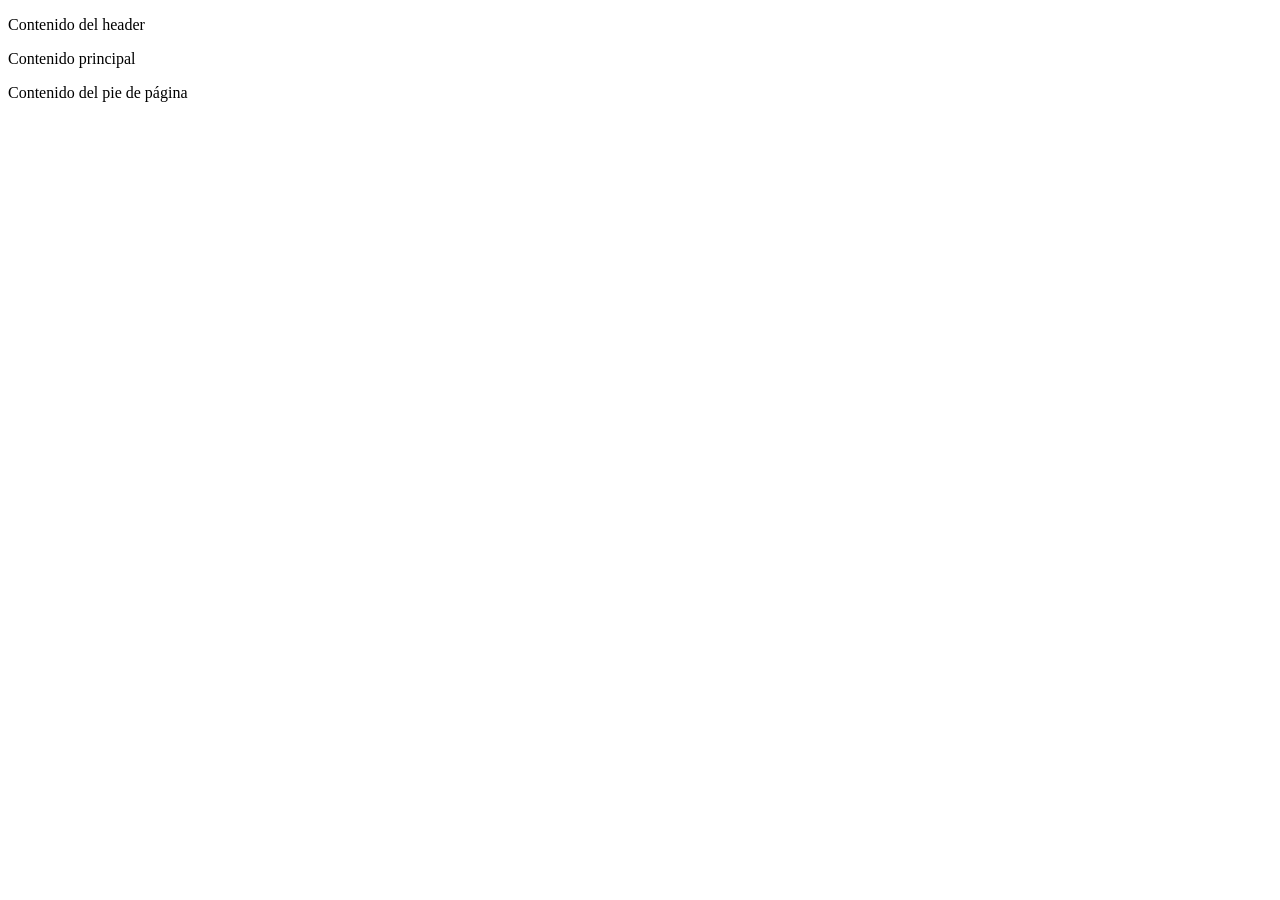
==== ProyectoPortafolio/index.html @ d703f00c "a8.1" ====
<!DOCTYPE html>
<html lang="en">

<head>
    <meta charset="UTF-8">
    <meta name="viewport" content="width=device-width, initial-scale=1.0">

    <!-- Fuentes tipograficas -->
    <link rel="preconnect" href="https://fonts.googleapis.com">
    <link rel="preconnect" href="https://fonts.gstatic.com" crossorigin>
    <link href="https://fonts.googleapis.com/css2?family=Open+Sans:ital,wght@0,300..800;1,300..800&display=swap"
        rel="stylesheet">

    <!-- Hoja de estilos -->
    <link rel="stylesheet" href="/css/normalize.css">
    <link rel="stylesheet" href="/css/estilo.css">

    <!-- Scripts -->
    <script src="./js/modernizr-custom.js"></script>

    <title>Mi portafolio</title>
</head>

<body>

    <header>
        <p>Contenido del header</p>
    </header>

    <!-- Para el contenido principal tambien puede usar la etiqueta <main> -->
    <div id="main">
        <p>Contenido principal</p>
    </div>

    <footer>
        <p>Contenido del pie de página</p>
    </footer>

</body>

</html>
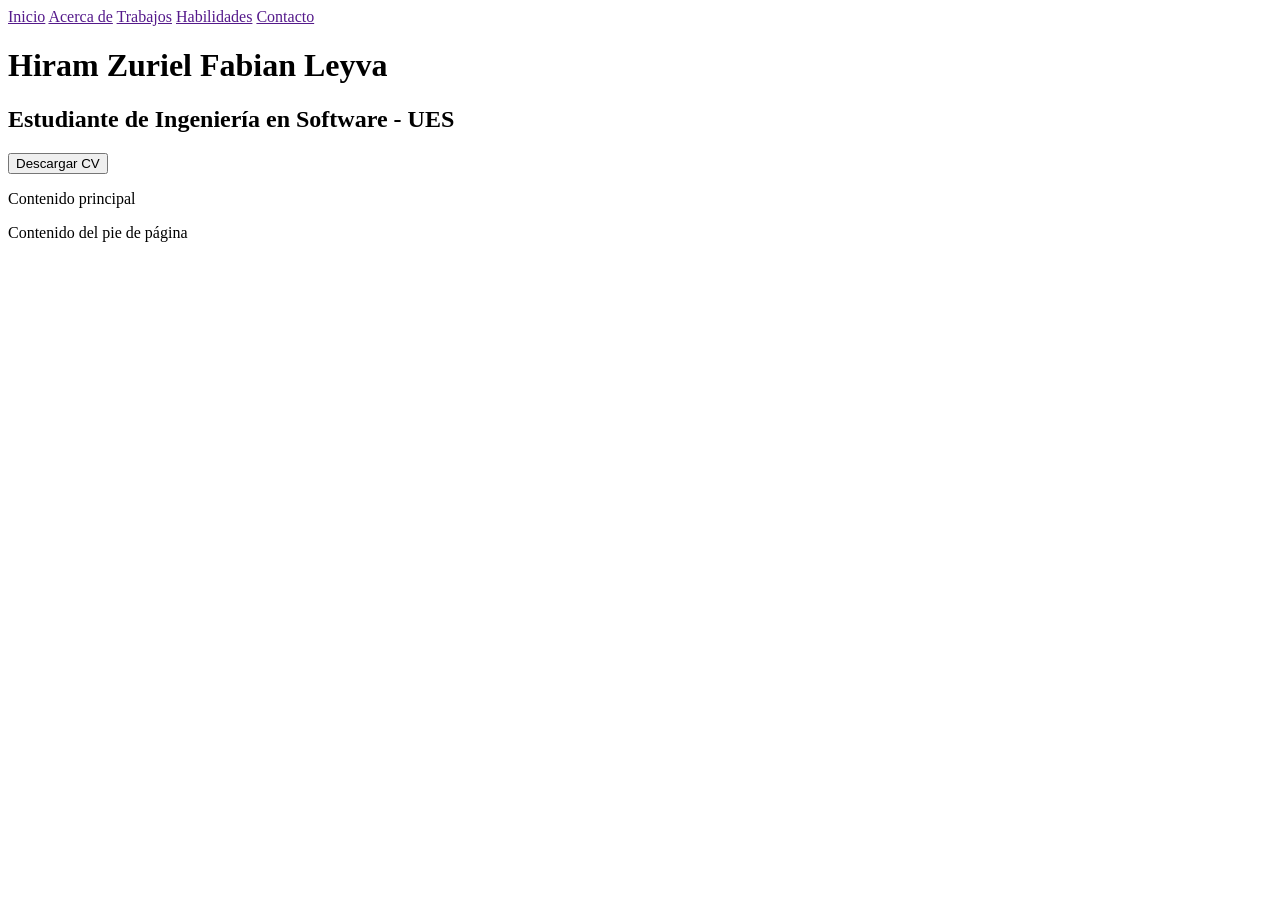
==== commit dc7cf25f: "a8.2" ====
--- a/ProyectoPortafolio/index.html
+++ b/ProyectoPortafolio/index.html
@@ -23,9 +23,25 @@
 
 <body>
 
-    <header>
-        <p>Contenido del header</p>
-    </header>
+ <header>
+    <div class="container">
+        <nav class="menu">
+            <a href="">Inicio</a>
+            <a href="">Acerca de</a>
+            <a href="">Trabajos</a>
+            <a href="">Habilidades</a>
+            <a href="">Contacto</a>
+        </nav>
+
+        <div class="container-text">
+            <div class="text">
+                <h1 class="name">Hiram Zuriel Fabian Leyva</h1>
+                <h2 class="profession">Estudiante de Ingeniería en Software - UES</h2>
+                <button class="btn-cv">Descargar CV</button>
+            </div>
+        </div>
+    </div>
+</header>
 
     <!-- Para el contenido principal tambien puede usar la etiqueta <main> -->
     <div id="main">
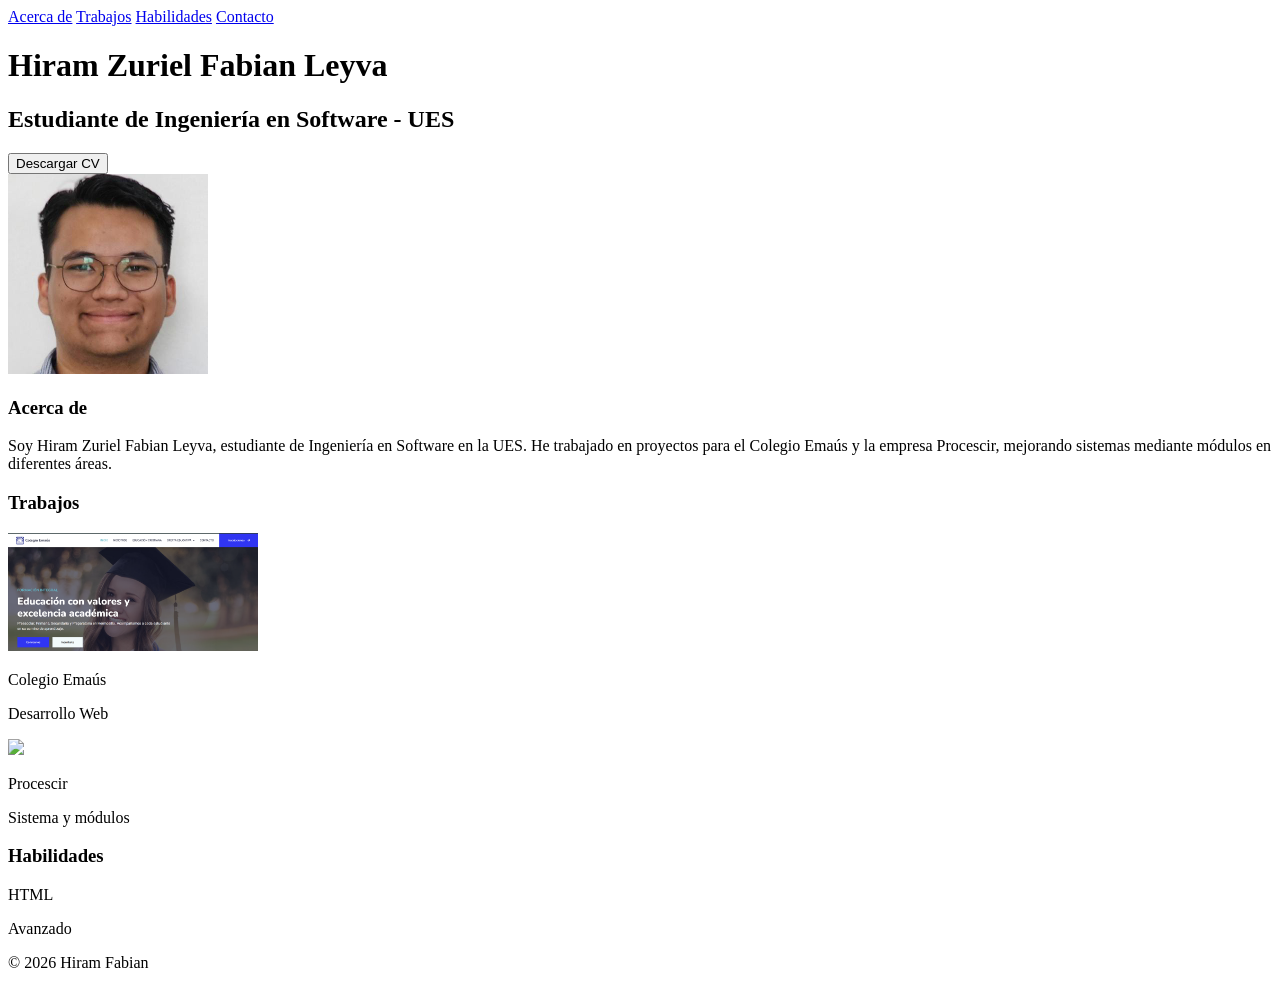
==== commit 9a7b2ff2: "a8.3" ====
--- a/ProyectoPortafolio/index.html
+++ b/ProyectoPortafolio/index.html
@@ -20,17 +20,15 @@
 
     <title>Mi portafolio</title>
 </head>
-
 <body>
 
- <header>
+<header>
     <div class="container">
         <nav class="menu">
-            <a href="">Inicio</a>
-            <a href="">Acerca de</a>
-            <a href="">Trabajos</a>
-            <a href="">Habilidades</a>
-            <a href="">Contacto</a>
+            <a href="#section-about">Acerca de</a>
+            <a href="#section-jobs">Trabajos</a>
+            <a href="#section-skills">Habilidades</a>
+            <a href="#">Contacto</a>
         </nav>
 
         <div class="container-text">
@@ -43,14 +41,80 @@
     </div>
 </header>
 
-    <!-- Para el contenido principal tambien puede usar la etiqueta <main> -->
-    <div id="main">
-        <p>Contenido principal</p>
+<!-- CONTENIDO PRINCIPAL -->
+<main>
+
+<section id="section-about">
+    <div class="container">
+        <div class="photo">
+            <img src="./img/hiram.jpeg" width="200px" height="200px" alt="Hiram Zuriel Fabian Leyva">
+        </div>
+        <div class="text">
+            <h3 class="title">Acerca de</h3>
+            <p>
+                Soy <span class="bold">Hiram Zuriel Fabian Leyva</span>, estudiante de Ingeniería en Software en la UES.
+                He trabajado en proyectos para el Colegio Emaús y la empresa Procescir,
+                mejorando sistemas mediante módulos en diferentes áreas.
+            </p>
+        </div>
     </div>
+</section>
 
-    <footer>
-        <p>Contenido del pie de página</p>
-    </footer>
+<section id="section-jobs">
+    <div class="container">
+        <h3 class="titulo">Trabajos</h3>
+        <div class="container-jobs">
+
+            <div class="job">
+                <div class="thumb">
+                    <img src="img/trabajos/emaus.png" width="250px">
+                </div>
+                <div class="description">
+                    <p class="name">Colegio Emaús</p>
+                    <p class="category">Desarrollo Web</p>
+                </div>
+            </div>
+
+            <div class="job">
+                <div class="thumb">
+                    <img src="img/trabajos/procescir.jpg" width="250px">
+                </div>
+                <div class="description">
+                    <p class="name">Procescir</p>
+                    <p class="category">Sistema y módulos</p>
+                </div>
+            </div>
+
+        </div>
+    </div>
+</section>
+
+<section id="section-skills">
+    <div class="container">
+        <h3 class="title">Habilidades</h3>
+        <div class="container-skills">
+
+            <div class="skill">
+                <div class="icon-skill">
+                    <i class="fa-brands fa-html5"></i>
+                </div>
+                <div class="description">
+                    <p class="name">HTML</p>
+                    <p class="category">Avanzado</p>
+                </div>
+            </div>
+
+            <!-- más skills -->
+
+        </div>
+    </div>
+</section>
+
+</main>
+
+<footer>
+    <p>© 2026 Hiram Fabian</p>
+</footer>
 
 </body>
 
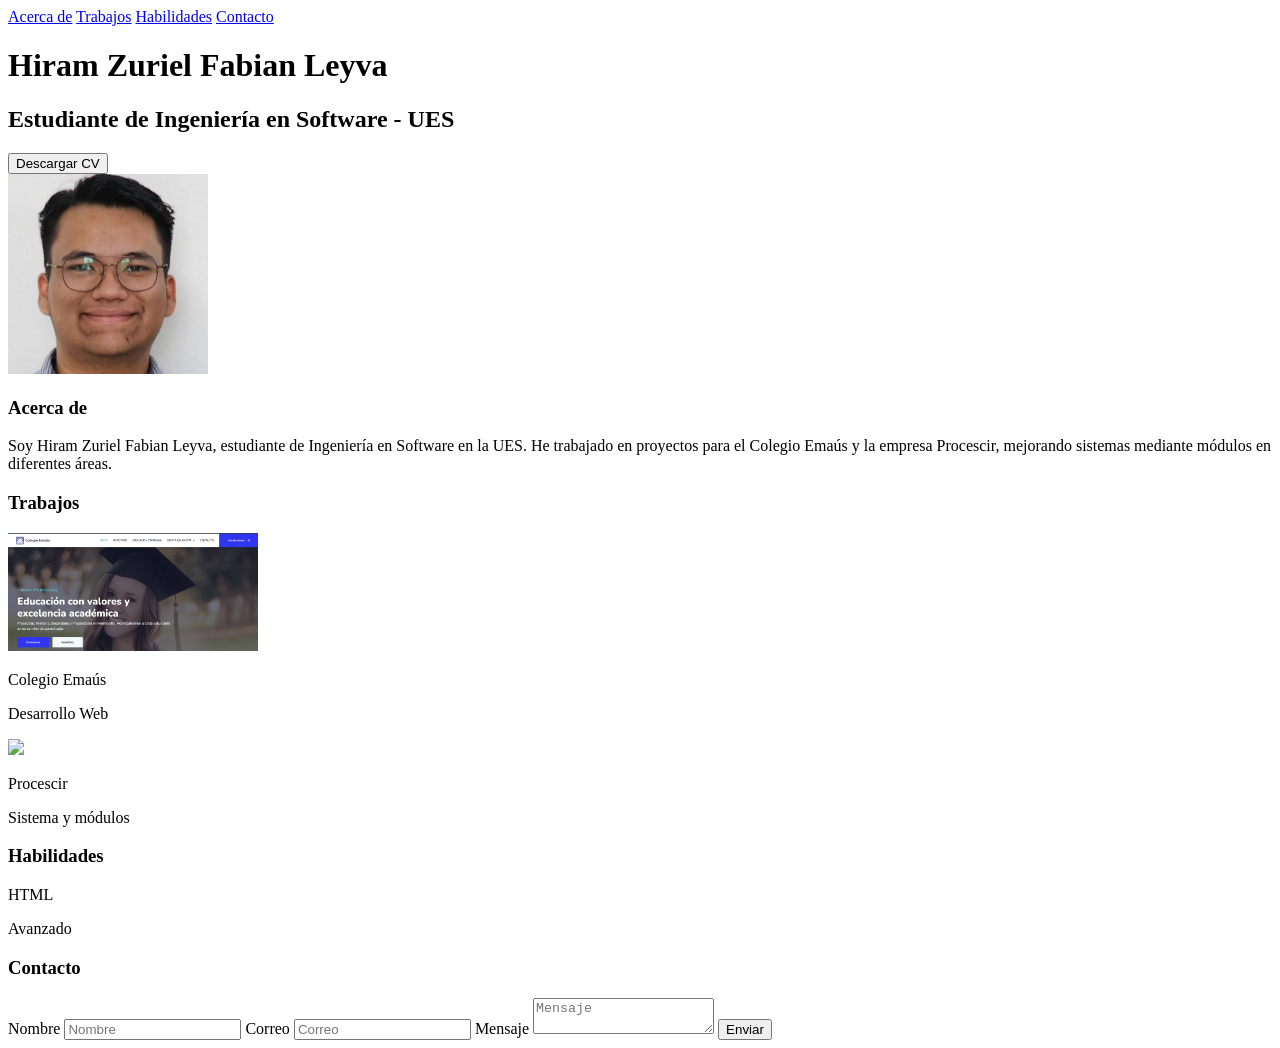
==== commit f860d389: "a8.4" ====
--- a/ProyectoPortafolio/index.html
+++ b/ProyectoPortafolio/index.html
@@ -113,7 +113,26 @@
 </main>
 
 <footer>
-    <p>© 2026 Hiram Fabian</p>
+<section id="section-contact">
+    <div class="container">
+        <h3 class="title">Contacto</h3>
+
+        <form class="form-message" action="#" method="POST">
+            
+            <label for="nombre">Nombre</label>
+            <input type="text" id="nombre" name="nombre" placeholder="Nombre" required>
+
+            <label for="email">Correo</label>
+            <input type="email" id="email" name="email" placeholder="Correo" required>
+
+            <label for="mensaje">Mensaje</label>
+            <textarea id="mensaje" name="mensaje" placeholder="Mensaje" required></textarea>
+
+            <input class="btn-send-msg" type="submit" value="Enviar">
+
+        </form>
+    </div>
+</section>
 </footer>
 
 </body>
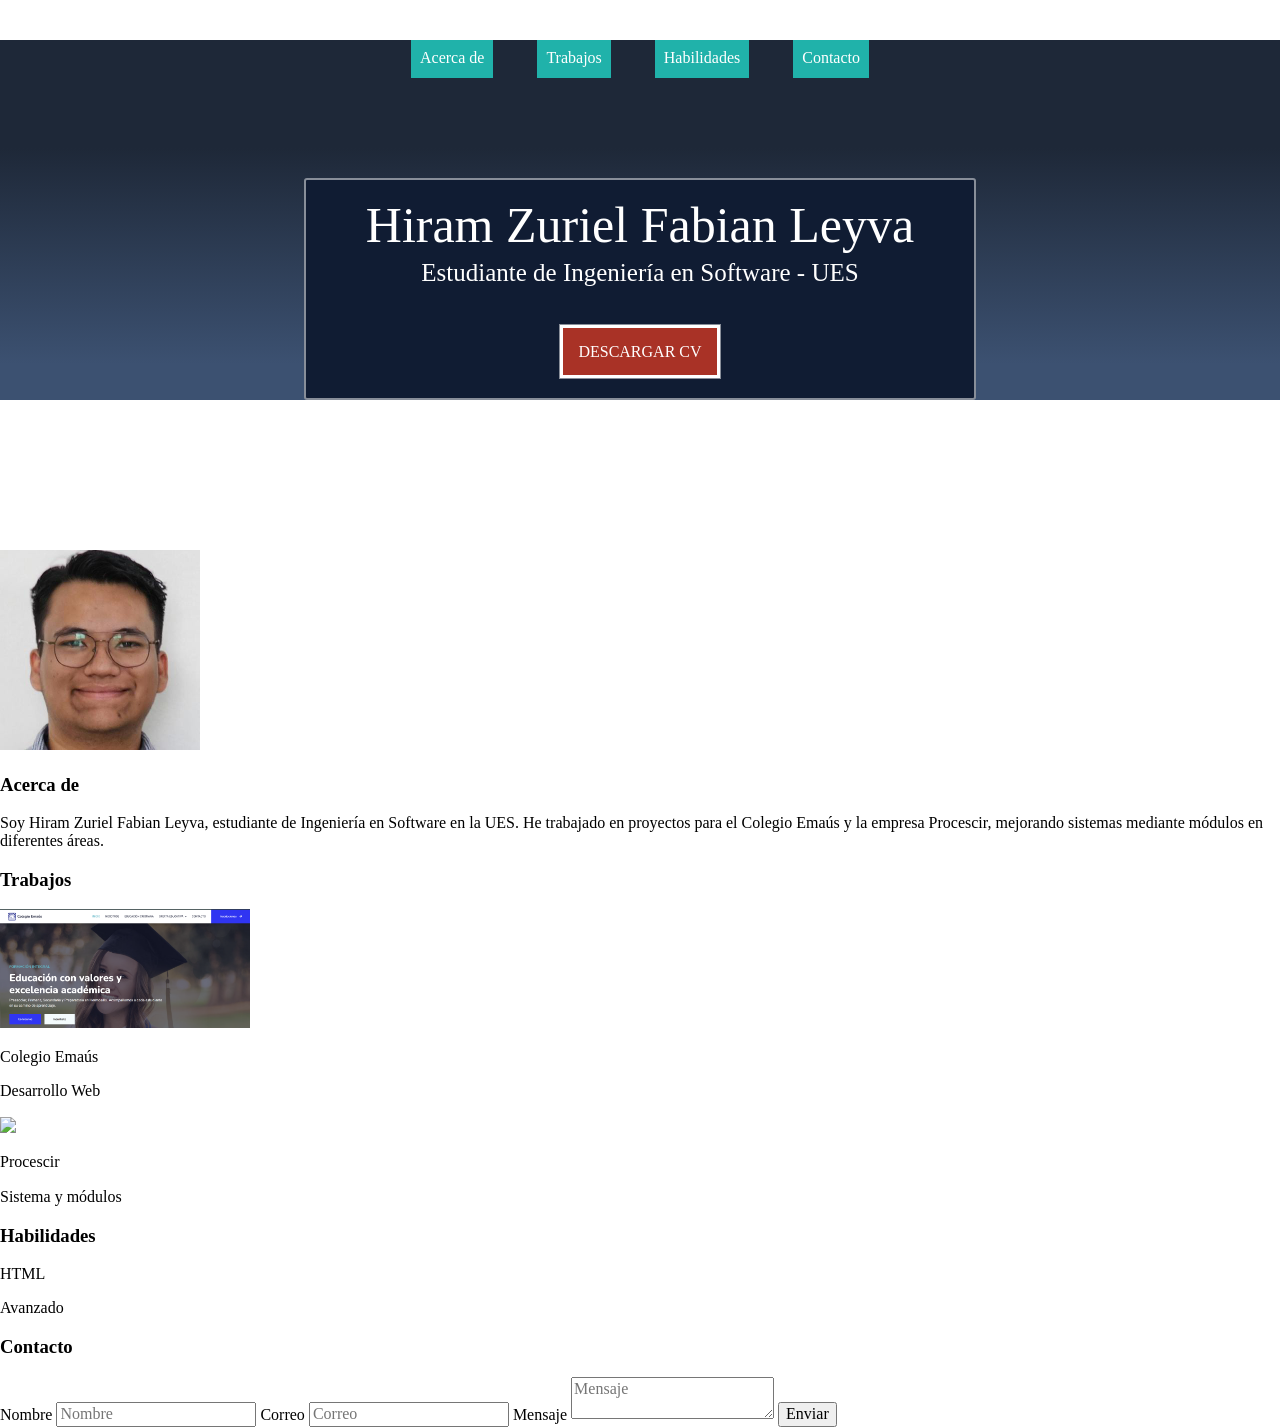
==== commit 5f8d3f3e: "a10" ====
--- a/ProyectoPortafolio/index.html
+++ b/ProyectoPortafolio/index.html
@@ -12,8 +12,9 @@
         rel="stylesheet">
 
     <!-- Hoja de estilos -->
-    <link rel="stylesheet" href="/css/normalize.css">
-    <link rel="stylesheet" href="/css/estilo.css">
+<!-- Hoja de estilos -->
+<link rel="stylesheet" href="css/normalize.css">
+<link rel="stylesheet" href="css/style.css">
 
     <!-- Scripts -->
     <script src="./js/modernizr-custom.js"></script>
--- a/ProyectoPortafolio/css/style.css
+++ b/ProyectoPortafolio/css/style.css
@@ -0,0 +1,104 @@
+/* ----- Header ----- */
+
+header {
+    background-image: linear-gradient(#1e2838 30%, #3c5171 90%);
+    background-size: 60%;
+    max-height: 600px;
+}
+
+/* 2. Estilo al menú */
+
+header .menu {
+    margin: 40px;
+    text-align: center;
+}
+
+header .menu a {
+    background: lightseagreen;
+    margin: 0 20px;
+    color: #fff;
+    padding: 9px;
+    font-size: 1em;
+    display: inline-block;
+    text-decoration: none;
+    border-bottom: 2px solid transparent;
+}
+
+header .menu a:hover {
+    border-bottom: 2px solid #fff;
+}
+
+/* 4. Estilo al contenedor de texto */
+
+header .container-text {
+    display: flex;
+    justify-content: center;
+    align-content: center;
+    margin: 100px 0 150px;
+}
+
+/* 5. Estilo a la caja de texto (nombre y profesión) */
+
+header .container-text .text {
+    background-color: #101c33;
+    border: 2px solid rgba(255, 255, 255, 0.5);
+    border-radius: 3px;
+    display: inline-block;
+    text-align: center;
+    padding: 20px 60px;
+}
+
+/* 6. Estilo al texto general en la caja */
+
+header .container-text .text h1,
+header .container-text .text h2,
+header .container-text .text button {
+    color: #fff;
+    font-weight: 300;
+    margin: 0;
+}
+
+/* 7. Estilos específicos para el nombre */
+
+header .container-text .text .name {
+    margin-bottom: 10px;
+    font-size: 50px;
+    line-height: 50px;
+}
+
+/* 8. Estilos específicos para la profesión */
+
+header .container-text .text .profession {
+    font-size: 25px;
+    line-height: 25px;
+    margin-bottom: 40px;
+}
+
+/* 10. Estilo al botón de descarga de CV */
+
+header .container-text .text .btn-cv {
+    background: #a93226;
+    cursor: pointer;
+    line-height: 45px;
+    max-width: 160px;
+    text-transform: uppercase;
+    width: 100%;
+    border: solid;
+    box-shadow: inset 0 0 20px rgba(255, 255, 255, 0);
+    outline: 1px solid;
+    outline-color: rgba(255, 255, 255, 0.5);
+    outline-offset: 0px;
+    text-shadow: none;
+    -webkit-transition: all 1250ms cubic-bezier(0.19, 1, 0.22, 1);
+    transition: all 1250ms cubic-bezier(0.19, 1, 0.22, 1);
+}
+
+/* 11. Interacción hover del botón CV */
+
+header .container-text .text .btn-cv:hover {
+    border: 1px solid;
+    box-shadow: inset 0 0 20px rgba(255, 255, 255, 0.2);
+    outline-offset: 15px;
+    outline-color: rgba(255, 255, 255, 0);
+    text-shadow: 1px 1px 2px #427388;
+}
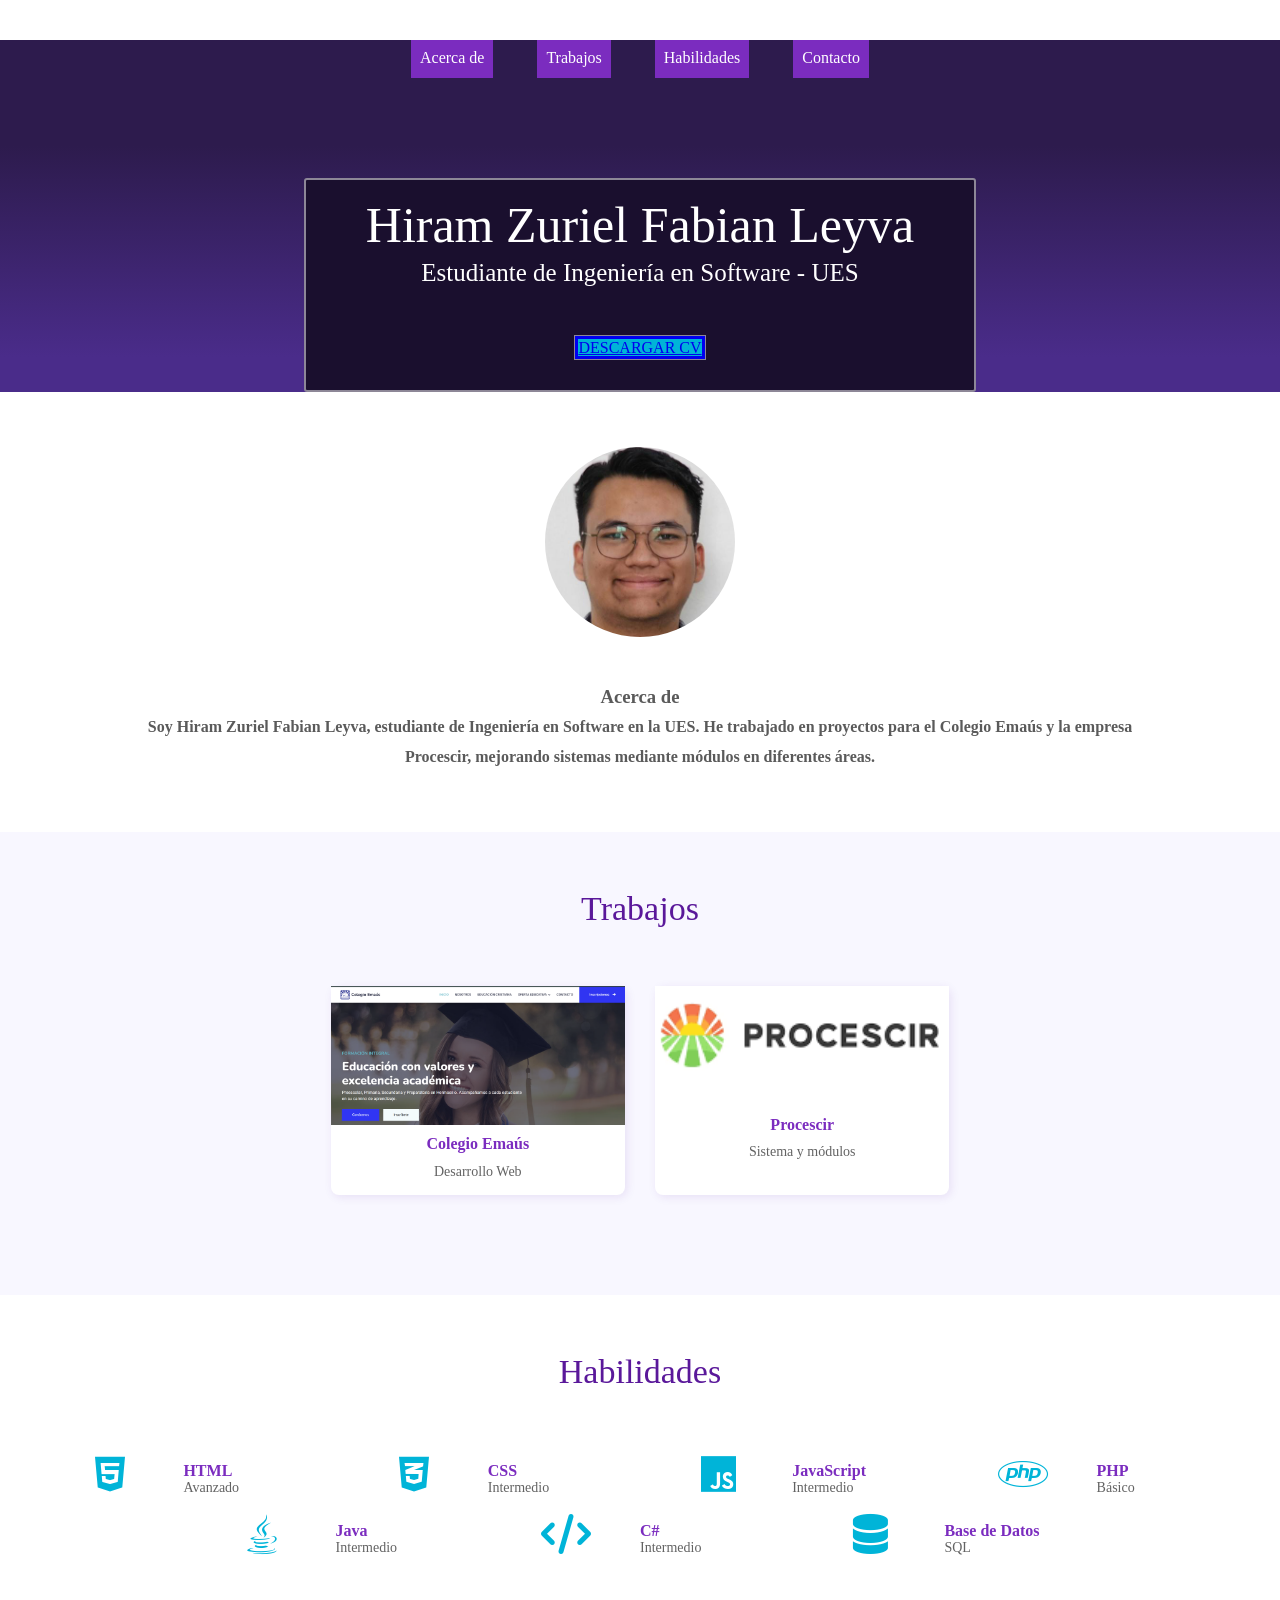
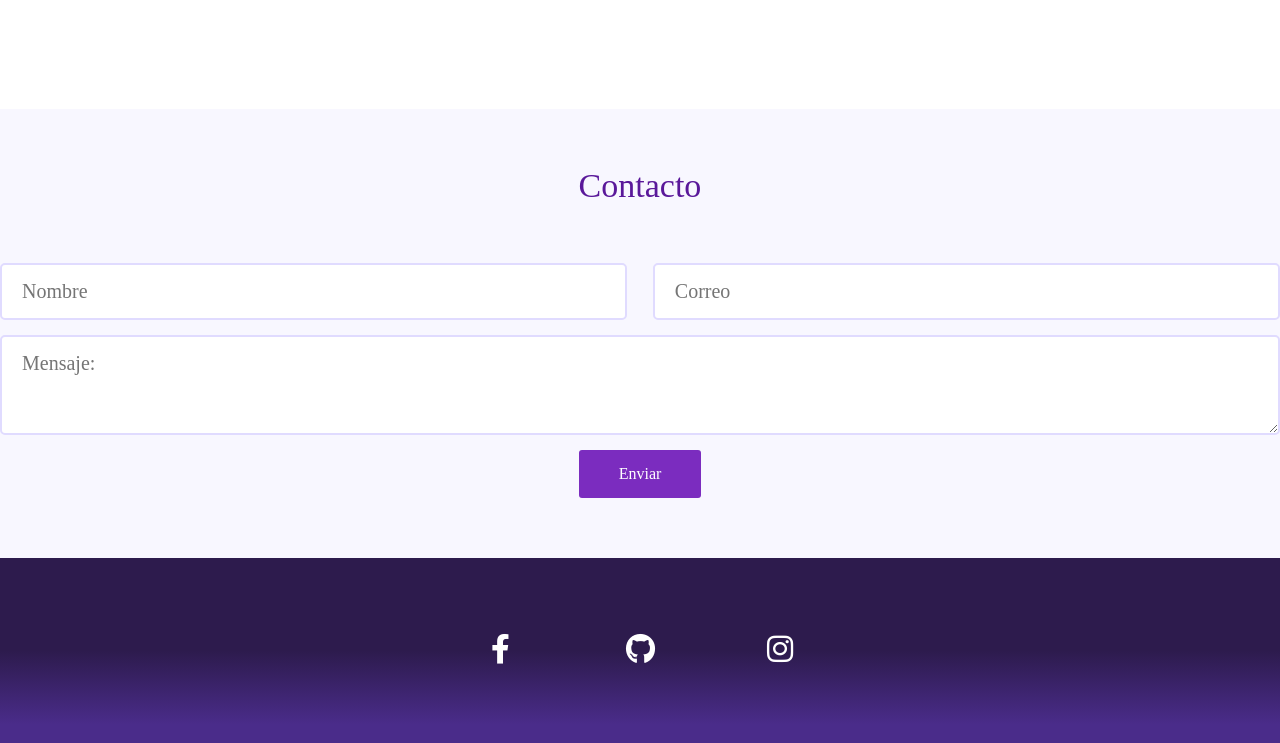
==== commit e0ce0dc9: "a12 ( Aplicación de estilos CSS3 en las secciones Trabajos, Habilidades, Contacto y Redes sociales d" ====
--- a/ProyectoPortafolio/index.html
+++ b/ProyectoPortafolio/index.html
@@ -10,11 +10,13 @@
     <link rel="preconnect" href="https://fonts.gstatic.com" crossorigin>
     <link href="https://fonts.googleapis.com/css2?family=Open+Sans:ital,wght@0,300..800;1,300..800&display=swap"
         rel="stylesheet">
+    
+    <!-- Font Awesome para los iconos de redes sociales -->
+    <link rel="stylesheet" href="https://cdnjs.cloudflare.com/ajax/libs/font-awesome/6.0.0/css/all.min.css">
 
     <!-- Hoja de estilos -->
-<!-- Hoja de estilos -->
-<link rel="stylesheet" href="css/normalize.css">
-<link rel="stylesheet" href="css/style.css">
+    <link rel="stylesheet" href="css/normalize.css">
+    <link rel="stylesheet" href="css/style.css">
 
     <!-- Scripts -->
     <script src="./js/modernizr-custom.js"></script>
@@ -29,113 +31,184 @@
             <a href="#section-about">Acerca de</a>
             <a href="#section-jobs">Trabajos</a>
             <a href="#section-skills">Habilidades</a>
-            <a href="#">Contacto</a>
+            <a href="#section-contact">Contacto</a>
         </nav>
 
         <div class="container-text">
             <div class="text">
                 <h1 class="name">Hiram Zuriel Fabian Leyva</h1>
                 <h2 class="profession">Estudiante de Ingeniería en Software - UES</h2>
-                <button class="btn-cv">Descargar CV</button>
-            </div>
+<a class="btn-cv" href="./img/cvZuriel.pdf" download>
+    Descargar CV
+</a>            </div>
         </div>
     </div>
 </header>
 
-<!-- CONTENIDO PRINCIPAL -->
 <main>
-
-<section id="section-about">
+    <!-- SECCIÓN ACERCA DE -->
+    <section id="section-about">
+        <div class="container">
+            <div class="photo">
+                <img src="./img/hiram.jpeg" alt="Hiram Zuriel Fabian Leyva">
+            </div>
+            <div class="text">
+                <h3 class="title">Acerca de</h3>
+                <p>
+                    Soy <span class="bold">Hiram Zuriel Fabian Leyva</span>, estudiante de Ingeniería en Software en la UES.
+                    He trabajado en proyectos para el Colegio Emaús y la empresa Procescir,
+                    mejorando sistemas mediante módulos en diferentes áreas.
+                </p>
+            </div>
+        </div>
+    </section>
+
+    <!-- SECCIÓN TRABAJOS -->
+    <section id="section-jobs">
+        
+        <div class="container">
+            <h3 class="title">Trabajos</h3>
+            <div class="container-jobs">
+                <div class="job">
+                    <div class="img-job">
+                        <img src="img/trabajos/emaus.png" alt="Colegio Emaús">
+                    </div>
+                    <div class="description">
+                        <p class="name">Colegio Emaús</p>
+                        <p class="category">Desarrollo Web</p>
+                    </div>
+                </div>
+                <div class="job">
+                    <div class="img-job">
+                        <img src="img/trabajos/procescir.png" alt="Procescir">
+                    </div>
+                    <div class="description">
+                        <p class="name">Procescir</p>
+                        <p class="category">Sistema y módulos</p>
+                    </div>
+                </div>
+            </div>
+        </div>
+    </section>
+
+   <!-- SECCIÓN HABILIDADES -->
+    <section id="section-skills">
+        <div class="container">
+            <h3 class="title">Habilidades</h3>
+            <div class="container-skills">
+                
+                <!-- HTML (Ya lo tenías) -->
+                <div class="skill">
+                    <div class="icon-skill">
+                        <i class="fa-brands fa-html5"></i>
+                    </div>
+                    <div class="description">
+                        <p class="name">HTML</p>
+                        <p class="category">Avanzado</p>
+                    </div>
+                </div>
+
+                <!-- CSS -->
+                <div class="skill">
+                    <div class="icon-skill">
+                        <i class="fa-brands fa-css3-alt"></i>
+                    </div>
+                    <div class="description">
+                        <p class="name">CSS</p>
+                        <p class="category">Intermedio</p>
+                    </div>
+                </div>
+
+                <!-- JavaScript -->
+                <div class="skill">
+                    <div class="icon-skill">
+                        <i class="fa-brands fa-js"></i>
+                    </div>
+                    <div class="description">
+                        <p class="name">JavaScript</p>
+                        <p class="category">Intermedio</p>
+                    </div>
+                </div>
+
+                <!-- PHP -->
+                <div class="skill">
+                    <div class="icon-skill">
+                        <i class="fa-brands fa-php"></i>
+                    </div>
+                    <div class="description">
+                        <p class="name">PHP</p>
+                        <p class="category">Básico</p>
+                    </div>
+                </div>
+
+                <!-- Java -->
+                <div class="skill">
+                    <div class="icon-skill">
+                        <i class="fa-brands fa-java"></i>
+                    </div>
+                    <div class="description">
+                        <p class="name">Java</p>
+                        <p class="category">Intermedio</p>
+                    </div>
+                </div>
+
+                <!-- C# -->
+                <div class="skill">
+                    <div class="icon-skill">
+                        <i class="fa-solid fa-code"></i>
+                    </div>
+                    <div class="description">
+                        <p class="name">C#</p>
+                        <p class="category">Intermedio</p>
+                    </div>
+                </div>
+
+                <!-- Base de Datos (SQL) -->
+                <div class="skill">
+                    <div class="icon-skill">
+                        <i class="fa-solid fa-database"></i>
+                    </div>
+                    <div class="description">
+                        <p class="name">Base de Datos</p>
+                        <p class="category">SQL</p>
+                    </div>
+                </div>
+
+            </div>
+        </div>
+    </section>
+
+<footer>
+    <section id="section-contact">
+        <div class="container">
+            <h3 class="title">Contacto</h3>
+
+            <form class="form-message" action="#" method="POST">
+                <input type="text" id="nombre" name="nombre" placeholder="Nombre" required>
+                <input type="email" id="email" name="email" placeholder="Correo" required>
+                <textarea id="mensaje" name="mensaje" placeholder="Mensaje:" required></textarea>
+
+                <input class="btn-send-msg" type="submit" value="Enviar">
+            </form>
+        </div>
+    </section>
+
+<section id="section-socialMedia">
     <div class="container">
-        <div class="photo">
-            <img src="./img/hiram.jpeg" width="200px" height="200px" alt="Hiram Zuriel Fabian Leyva">
-        </div>
-        <div class="text">
-            <h3 class="title">Acerca de</h3>
-            <p>
-                Soy <span class="bold">Hiram Zuriel Fabian Leyva</span>, estudiante de Ingeniería en Software en la UES.
-                He trabajado en proyectos para el Colegio Emaús y la empresa Procescir,
-                mejorando sistemas mediante módulos en diferentes áreas.
-            </p>
-        </div>
-    </div>
-</section>
-
-<section id="section-jobs">
-    <div class="container">
-        <h3 class="titulo">Trabajos</h3>
-        <div class="container-jobs">
-
-            <div class="job">
-                <div class="thumb">
-                    <img src="img/trabajos/emaus.png" width="250px">
-                </div>
-                <div class="description">
-                    <p class="name">Colegio Emaús</p>
-                    <p class="category">Desarrollo Web</p>
-                </div>
-            </div>
-
-            <div class="job">
-                <div class="thumb">
-                    <img src="img/trabajos/procescir.jpg" width="250px">
-                </div>
-                <div class="description">
-                    <p class="name">Procescir</p>
-                    <p class="category">Sistema y módulos</p>
-                </div>
-            </div>
-
-        </div>
-    </div>
-</section>
-
-<section id="section-skills">
-    <div class="container">
-        <h3 class="title">Habilidades</h3>
-        <div class="container-skills">
-
-            <div class="skill">
-                <div class="icon-skill">
-                    <i class="fa-brands fa-html5"></i>
-                </div>
-                <div class="description">
-                    <p class="name">HTML</p>
-                    <p class="category">Avanzado</p>
-                </div>
-            </div>
-
-            <!-- más skills -->
-
-        </div>
-    </div>
-</section>
-
-</main>
-
-<footer>
-<section id="section-contact">
-    <div class="container">
-        <h3 class="title">Contacto</h3>
-
-        <form class="form-message" action="#" method="POST">
-            
-            <label for="nombre">Nombre</label>
-            <input type="text" id="nombre" name="nombre" placeholder="Nombre" required>
-
-            <label for="email">Correo</label>
-            <input type="email" id="email" name="email" placeholder="Correo" required>
-
-            <label for="mensaje">Mensaje</label>
-            <textarea id="mensaje" name="mensaje" placeholder="Mensaje" required></textarea>
-
-            <input class="btn-send-msg" type="submit" value="Enviar">
-
-        </form>
+        <a href="https://www.facebook.com/hiram170305" target="_blank" class="facebook">
+            <i class="fa-brands fa-facebook-f"></i>
+        </a>
+
+        <a href="https://github.com/Hiramzufale" target="_blank" class="github">
+            <i class="fa-brands fa-github"></i>
+        </a>
+
+        <a href="https://www.instagram.com/h.fl17/?hl=es" target="_blank" class="instagram">
+            <i class="fa-brands fa-instagram"></i>
+        </a>
     </div>
 </section>
 </footer>
 
 </body>
-
 </html>
--- a/ProyectoPortafolio/css/style.css
+++ b/ProyectoPortafolio/css/style.css
@@ -1,20 +1,16 @@
-/* ----- Header ----- */
-
 header {
-    background-image: linear-gradient(#1e2838 30%, #3c5171 90%);
+    background-image: linear-gradient(#2d1b4d 30%, #4a2c8a 90%);
     background-size: 60%;
     max-height: 600px;
 }
 
-/* 2. Estilo al menú */
-
 header .menu {
     margin: 40px;
     text-align: center;
 }
 
 header .menu a {
-    background: lightseagreen;
+    background: #7b2cbf;
     margin: 0 20px;
     color: #fff;
     padding: 9px;
@@ -28,8 +24,6 @@
     border-bottom: 2px solid #fff;
 }
 
-/* 4. Estilo al contenedor de texto */
-
 header .container-text {
     display: flex;
     justify-content: center;
@@ -37,10 +31,8 @@
     margin: 100px 0 150px;
 }
 
-/* 5. Estilo a la caja de texto (nombre y profesión) */
-
 header .container-text .text {
-    background-color: #101c33;
+    background-color: #1a0f2e;
     border: 2px solid rgba(255, 255, 255, 0.5);
     border-radius: 3px;
     display: inline-block;
@@ -48,8 +40,6 @@
     padding: 20px 60px;
 }
 
-/* 6. Estilo al texto general en la caja */
-
 header .container-text .text h1,
 header .container-text .text h2,
 header .container-text .text button {
@@ -57,8 +47,6 @@
     font-weight: 300;
     margin: 0;
 }
-
-/* 7. Estilos específicos para el nombre */
 
 header .container-text .text .name {
     margin-bottom: 10px;
@@ -66,18 +54,14 @@
     line-height: 50px;
 }
 
-/* 8. Estilos específicos para la profesión */
-
 header .container-text .text .profession {
     font-size: 25px;
     line-height: 25px;
     margin-bottom: 40px;
 }
 
-/* 10. Estilo al botón de descarga de CV */
-
 header .container-text .text .btn-cv {
-    background: #a93226;
+    background: #00b4d8;
     cursor: pointer;
     line-height: 45px;
     max-width: 160px;
@@ -93,12 +77,278 @@
     transition: all 1250ms cubic-bezier(0.19, 1, 0.22, 1);
 }
 
-/* 11. Interacción hover del botón CV */
-
 header .container-text .text .btn-cv:hover {
     border: 1px solid;
     box-shadow: inset 0 0 20px rgba(255, 255, 255, 0.2);
     outline-offset: 15px;
     outline-color: rgba(255, 255, 255, 0);
-    text-shadow: 1px 1px 2px #427388;
-}+    text-shadow: 1px 1px 2px #1a0f2e;
+}
+
+main .container {
+    overflow: visible;
+}
+
+main #section-about {
+    text-align: center;
+}
+
+main #section-about .photo {
+    margin-top: -100px;
+}
+
+main #section-about .photo img {
+    width: 200px;
+    height: 200px;
+    border-radius: 50%;
+    vertical-align: top;
+    border: 5px solid rgba(255, 255, 255, 0.2);
+}
+
+main #section-about .text {
+    color: #5a5a5a;
+    font-weight: 600;
+    font-size: 1em;
+    line-height: 30px;
+    width: 80%;
+    margin: 40px auto 60px auto;
+}
+
+main #section-about .text.title {
+    font-size: 34px;
+    margin-bottom: 40px;
+    line-height: 34px;
+    font-weight: 300;
+    color: #5a189a;
+    text-align: center;
+}
+
+main #section-about .text.bold {
+    color: #0077b6;
+    text-decoration: underline;
+}
+
+main #section-jobs {
+    background: #f8f7ff;
+    padding: 60px 0;
+}
+
+main #section-jobs .container {
+    overflow: hidden;
+}
+
+main #section-jobs .title {
+    font-size: 34px;
+    line-height: 34px;
+    margin-bottom: 60px;
+    font-weight: 300;
+    color: #5a189a;
+    text-align: center;
+}
+
+main #section-jobs .container-jobs {
+    display: flex;
+    flex-direction: row;
+    flex-wrap: wrap;
+    justify-content: center;
+    gap: 30px;
+}
+
+main #section-jobs .container-jobs .job {
+    width: 23%;
+    padding: 0px 0px 15px 0px;
+    margin-bottom: 40px;
+    border-radius: 8px;
+    box-shadow: 2px 2px 10px rgba(90, 24, 154, 0.1);
+    transition: all 0.25s;
+    background: #fff;
+}
+
+main #section-jobs .container-jobs .job .img-job {
+    width: 100%;
+    margin-bottom: 10px;
+}
+
+main #section-jobs .container-jobs .job .img-job img {
+    vertical-align: top;
+    width: 100%;
+}
+
+main #section-jobs .container-jobs .job:hover {
+    transform: translateY(-10px);
+    box-shadow: 0 12px 16px rgba(90, 24, 154, 0.2);
+}
+
+main #section-jobs .container-jobs .job .description {
+    text-align: center;
+}
+
+main #section-jobs .container-jobs .job .description .name {
+    font-weight: 700;
+    color: #7b2cbf;
+    margin-bottom: 10px;
+}
+
+main #section-jobs .container-jobs .job .description .category {
+    font-size: 14px;
+    color: #636363;
+}
+
+main #section-skills {
+    padding: 60px 0;
+    margin-bottom: 20px;
+}
+
+main #section-skills .container {
+    overflow: hidden;
+}
+
+main #section-skills .title {
+    font-size: 34px;
+    line-height: 34px;
+    margin-bottom: 60px;
+    font-weight: 300;
+    color: #5a189a;
+    text-align: center;
+}
+
+main #section-skills .container-skills {
+    margin-bottom: 60px;
+    display: flex;
+    flex-direction: row;
+    flex-wrap: wrap;
+    justify-content: center;
+}
+
+main #section-skills .container-skills .skill {
+    margin: clamp(5px, 5px, 10px);
+    display: flex;
+    align-items: center;
+    width: 23%;
+}
+
+main #section-skills .container-skills .skill .icon-skill {
+    padding: 0px 5px;
+    width: 50%;
+    margin-bottom: 10px;
+    text-align: center;
+    color: #00b4d8;
+}
+
+main #section-skills .container-skills .skill .icon-skill i {
+    width: 100%;
+    font-size: 40px;
+    transition: all 0.75s;
+}
+
+main #section-skills .container-skills .skill .icon-skill i:hover {
+    transform: rotate(360deg);
+}
+
+main #section-skills .container-skills .skill .description .name {
+    font-weight: 700;
+    color: #7b2cbf;
+}
+
+main #section-skills .container-skills .skill .description .category {
+    font-size: 14px;
+    color: #636363;
+}
+
+* {
+    margin: 0;
+    padding: 0;
+    box-sizing: border-box;
+}
+
+footer {
+    background: #f8f7ff;
+    color: #fff;
+    padding: 0px 0px;
+}
+
+footer #section-contact {
+    padding: 60px 0px;
+}
+
+footer #section-contact .title {
+    font-size: 34px;
+    line-height: 34px;
+    margin-bottom: 60px;
+    font-weight: 300;
+    color: #5a189a;
+    text-align: center;
+}
+
+footer #section-contact .form-message {
+    display: flex;
+    flex-wrap: wrap;
+    justify-content: space-between;
+}
+
+footer #section-contact .form-message input[type="text"],
+footer #section-contact .form-message input[type="email"],
+footer #section-contact .form-message textarea {
+    border: 2px solid #e0dbff;
+    border-radius: 5px;
+    padding: 15px 20px;
+    font-size: 20px;
+    color: #5a5a5a;
+}
+
+footer #section-contact .form-message input[type="text"],
+footer #section-contact .form-message input[type="email"] {
+    width: 49%;
+    margin-bottom: 15px;
+}
+
+footer #section-contact .form-message textarea {
+    width: 100%;
+    height: 100px;
+    min-width: 100%;
+    margin-bottom: 15px;
+}
+
+footer #section-contact .form-message .btn-send-msg {
+    margin: auto;
+    background: #7b2cbf;
+    color: #fff;
+    border: none;
+    border-radius: 3px;
+    padding: 15px 40px;
+    cursor: pointer;
+    transition: background 0.3s;
+}
+
+footer #section-contact .form-message .btn-send-msg:hover {
+    background: #5a189a;
+}
+
+footer #section-socialMedia {
+    background-image: linear-gradient(#2d1b4d 50%, #4a2c8a 90%);
+    padding: 60px 0;
+}
+
+footer #section-socialMedia .container {
+    display: flex;
+    justify-content: center;
+}
+
+footer #section-socialMedia .container a {
+    color: #fff;
+    text-align: center;
+    width: 100px;
+    font-size: 30px;
+    padding: 15px 0;
+    display: block;
+    margin: 0 20px;
+    border-radius: 3px;
+    text-decoration: none;
+    transition: background 0.3s;
+}
+
+footer #section-socialMedia .container .twitter:hover { background: #55acee; }
+footer #section-socialMedia .container .facebook:hover { background: #3b5998; }
+footer #section-socialMedia .container .youtube:hover { background: #cd201f; }
+footer #section-socialMedia .container .github:hover { background: #666666; }
+footer #section-socialMedia .container .instagram:hover { background: #e1306c; }
